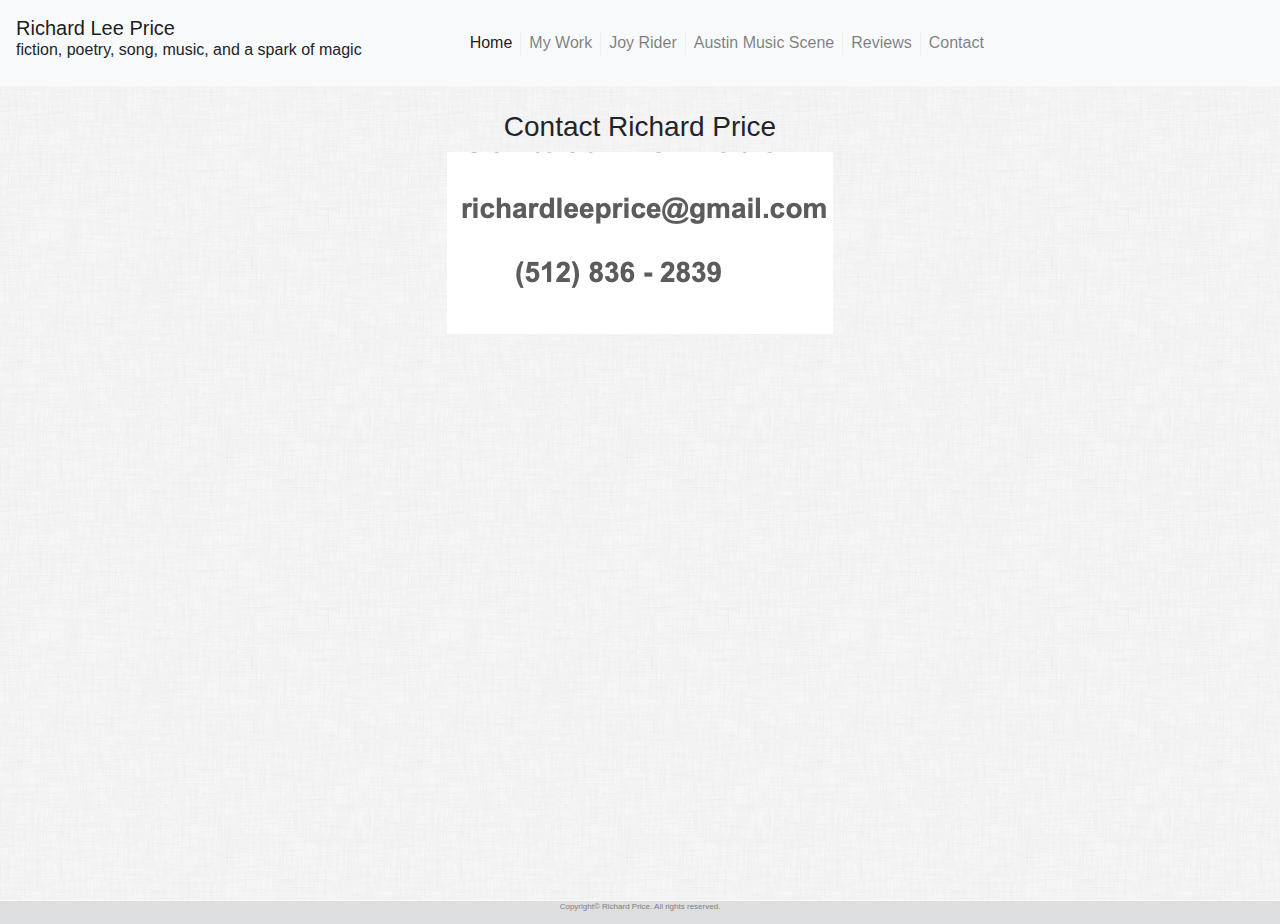
==== contact.html @ b2c54570 "initializing repo" ====
<!DOCTYPE html>
<html lang="en">

<head>
    <meta charset="UTF-8">
    <meta name="viewport" content="width=device-width, initial-scale=1.0">
    <meta http-equiv="X-UA-Compatible" content="ie=edge">
    <title>Richard Price</title>

    <link rel="stylesheet" href="assets/bootstrap-4.3.1-dist/css/bootstrap.min.css">
    <link rel="stylesheet" href="assets/css/style.css">
    <script src="https://code.jquery.com/jquery-3.3.1.slim.min.js"
        integrity="sha384-q8i/X+965DzO0rT7abK41JStQIAqVgRVzpbzo5smXKp4YfRvH+8abtTE1Pi6jizo" crossorigin="anonymous">
    </script>
    <script src="https://cdnjs.cloudflare.com/ajax/libs/popper.js/1.14.7/umd/popper.min.js"
        integrity="sha384-UO2eT0CpHqdSJQ6hJty5KVphtPhzWj9WO1clHTMGa3JDZwrnQq4sF86dIHNDz0W1" crossorigin="anonymous">
    </script>
    <script src="https://stackpath.bootstrapcdn.com/bootstrap/4.3.1/js/bootstrap.min.js"
        integrity="sha384-JjSmVgyd0p3pXB1rRibZUAYoIIy6OrQ6VrjIEaFf/nJGzIxFDsf4x0xIM+B07jRM" crossorigin="anonymous">
    </script>
    <link href="https://fonts.googleapis.com/css?family=Lato: 100,300,400,700,900" rel="stylesheet">


</head>

<body>
    <div class="content">
        <div class="content-inside">
            <nav class="navbar navbar-expand-lg navbar-light bg-light">
                <div id="brand">
                    <a class="navbar-brand" href="./index.html">Richard Lee Price</a>
                    <p id="navP">fiction, poetry, song, music, and a spark of magic</p>
                </div>
                <button class="navbar-toggler" type="button" data-toggle="collapse" data-target="#navbarNav"
                    aria-controls="navbarNav" aria-expanded="false" aria-label="Toggle navigation">
                    <span class="navbar-toggler-icon"></span>
                </button>
                <div class="collapse navbar-collapse" id="navbarNav">
                    <ul class="navbar-nav">
                        <li class="nav-item active">
                            <a class="nav-link" href="./index.html">Home <span class="sr-only"></span></a>
                        </li>
                        <li class="nav-item">
                            <a class="nav-link" href="./mywork.html">My Work</a>
                        </li>
                        <li class="nav-item">
                            <a class="nav-link" href="#">Joy Rider</a>
                        </li>
                        <li class="nav-item">
                            <a class="nav-link" href="#">Austin Music Scene</a>
                        </li>
                        <li class="nav-item">
                            <a class="nav-link" href="#">Reviews</a>
                        </li>
                        <li class="nav-item">
                            <a class="nav-link" id="noBorder" href="#">Contact</a>
                        </li>
                    </ul>
                </div>
            </nav>
            <br>
            <div class="container">
                <div class="contact">
                    <h3>Contact Richard Price</h3>
                    <img src="./assets/images/contact.png" alt="contact me">
                </div>
            </div>
        </div>
    </div>
    <footer>
        <p>Copyright© Richard Price. All rights reserved. </p>
    </footer>

</body>

</html>
---- assets/css/style.css ----
/* sticky footer */
html, body {
    height: 100%;
    margin: 0;
  }
  .content {
    min-height: 100%;
  }
  .content-inside {
    padding: 0;
    padding-bottom: 50px;
  }
/* end sticky footer */
body {
    background-image: url(../../assets/images/dust_scratches.png);
    
}


#navP {
    margin-top: -10px;
}

#navbarNav {
    margin-left:100px;
}

.nav-link {
    border-right:1px solid #d3d3d347;
    padding: 0;
}

#noBorder {
    border:none;
}



footer {
    border-top:1px solid #f8f9fa;
    background:#dcdedf;
    text-align: center;
    margin-bottom:0;
    height: 24px;
}
footer p {
    color:gray;
    font-size: 8px;
}
/* contact page css */
.contact {
    margin:auto;
    padding: auto;
    text-align: center;
}
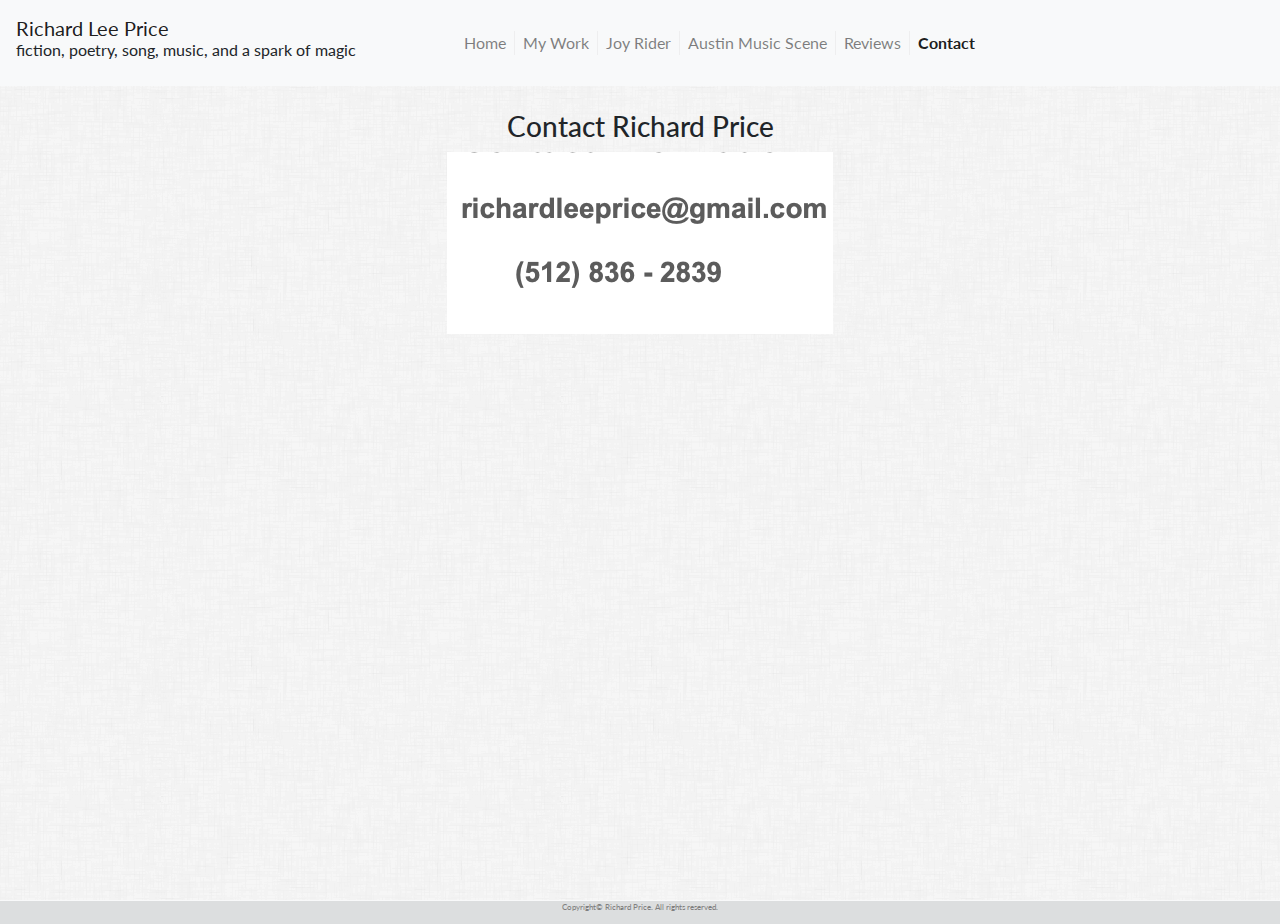
==== commit 3b71feef: "added lato font and made a few tweeks" ====
--- a/contact.html
+++ b/contact.html
@@ -37,7 +37,7 @@
                 </button>
                 <div class="collapse navbar-collapse" id="navbarNav">
                     <ul class="navbar-nav">
-                        <li class="nav-item active">
+                        <li class="nav-item">
                             <a class="nav-link" href="./index.html">Home <span class="sr-only"></span></a>
                         </li>
                         <li class="nav-item">
@@ -52,8 +52,8 @@
                         <li class="nav-item">
                             <a class="nav-link" href="#">Reviews</a>
                         </li>
-                        <li class="nav-item">
-                            <a class="nav-link" id="noBorder" href="#">Contact</a>
+                        <li class="nav-item active">
+                            <a class="nav-link" id="noBorder" href="#"><strong>Contact</strong></a>
                         </li>
                     </ul>
                 </div>
--- a/assets/css/style.css
+++ b/assets/css/style.css
@@ -2,6 +2,7 @@
 html, body {
     height: 100%;
     margin: 0;
+    font-family: 'lato';
   }
   .content {
     min-height: 100%;
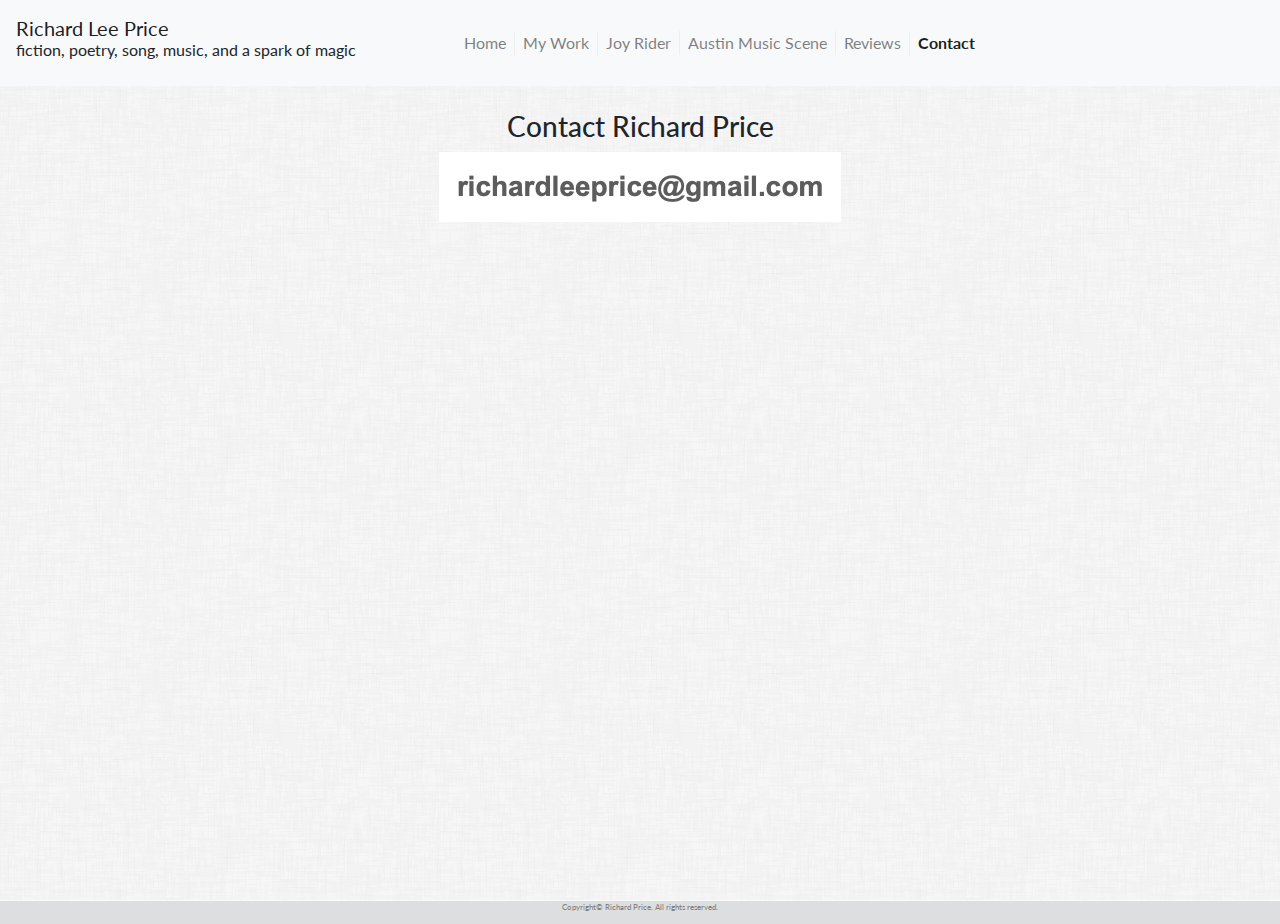
==== commit 5ba39f69: "updated contact image to remove phone number. Also corrected grammer" ====
--- a/contact.html
+++ b/contact.html
@@ -62,7 +62,7 @@
             <div class="container">
                 <div class="contact">
                     <h3>Contact Richard Price</h3>
-                    <img src="./assets/images/contact.png" alt="contact me">
+                    <img src="./assets/images/email.png" alt="contact me">
                 </div>
             </div>
         </div>
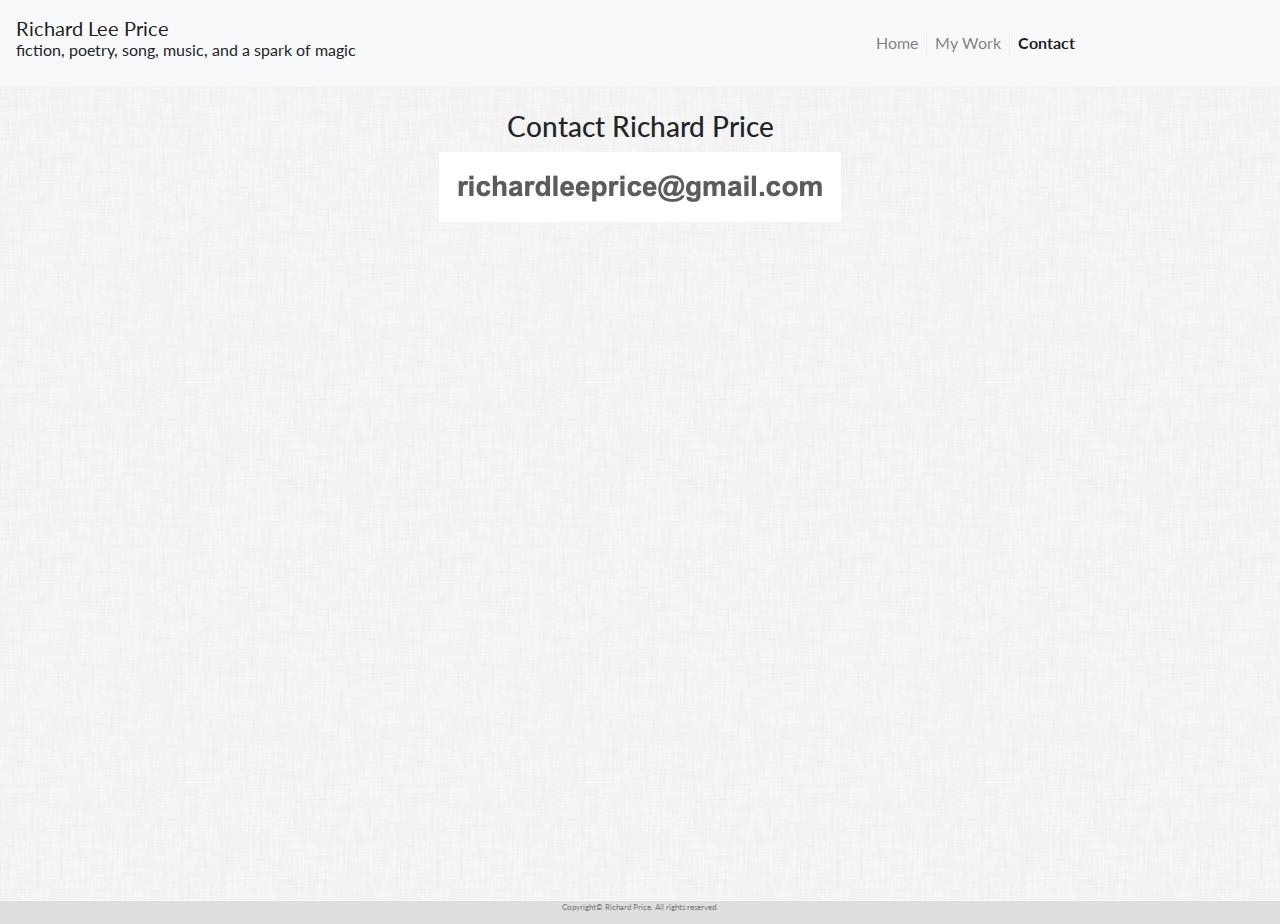
==== commit c143160a: "updated layout and added amazon button" ====
--- a/contact.html
+++ b/contact.html
@@ -26,8 +26,8 @@
 <body>
     <div class="content">
         <div class="content-inside">
-            <nav class="navbar navbar-expand-lg navbar-light bg-light">
-                <div id="brand">
+            <nav class="navbar navbar-expand-lg navbar-light bg-light row justify-content-between">
+                <div id="brand" class="col-sm-6">
                     <a class="navbar-brand" href="./index.html">Richard Lee Price</a>
                     <p id="navP">fiction, poetry, song, music, and a spark of magic</p>
                 </div>
@@ -35,7 +35,7 @@
                     aria-controls="navbarNav" aria-expanded="false" aria-label="Toggle navigation">
                     <span class="navbar-toggler-icon"></span>
                 </button>
-                <div class="collapse navbar-collapse" id="navbarNav">
+                <div class="collapse navbar-collapse col-sm-4" id="navbarNav">
                     <ul class="navbar-nav">
                         <li class="nav-item">
                             <a class="nav-link" href="./index.html">Home <span class="sr-only"></span></a>
@@ -43,7 +43,7 @@
                         <li class="nav-item">
                             <a class="nav-link" href="./mywork.html">My Work</a>
                         </li>
-                        <li class="nav-item">
+                        <!-- <li class="nav-item">
                             <a class="nav-link" href="#">Joy Rider</a>
                         </li>
                         <li class="nav-item">
@@ -51,7 +51,7 @@
                         </li>
                         <li class="nav-item">
                             <a class="nav-link" href="#">Reviews</a>
-                        </li>
+                        </li> -->
                         <li class="nav-item active">
                             <a class="nav-link" id="noBorder" href="#"><strong>Contact</strong></a>
                         </li>
